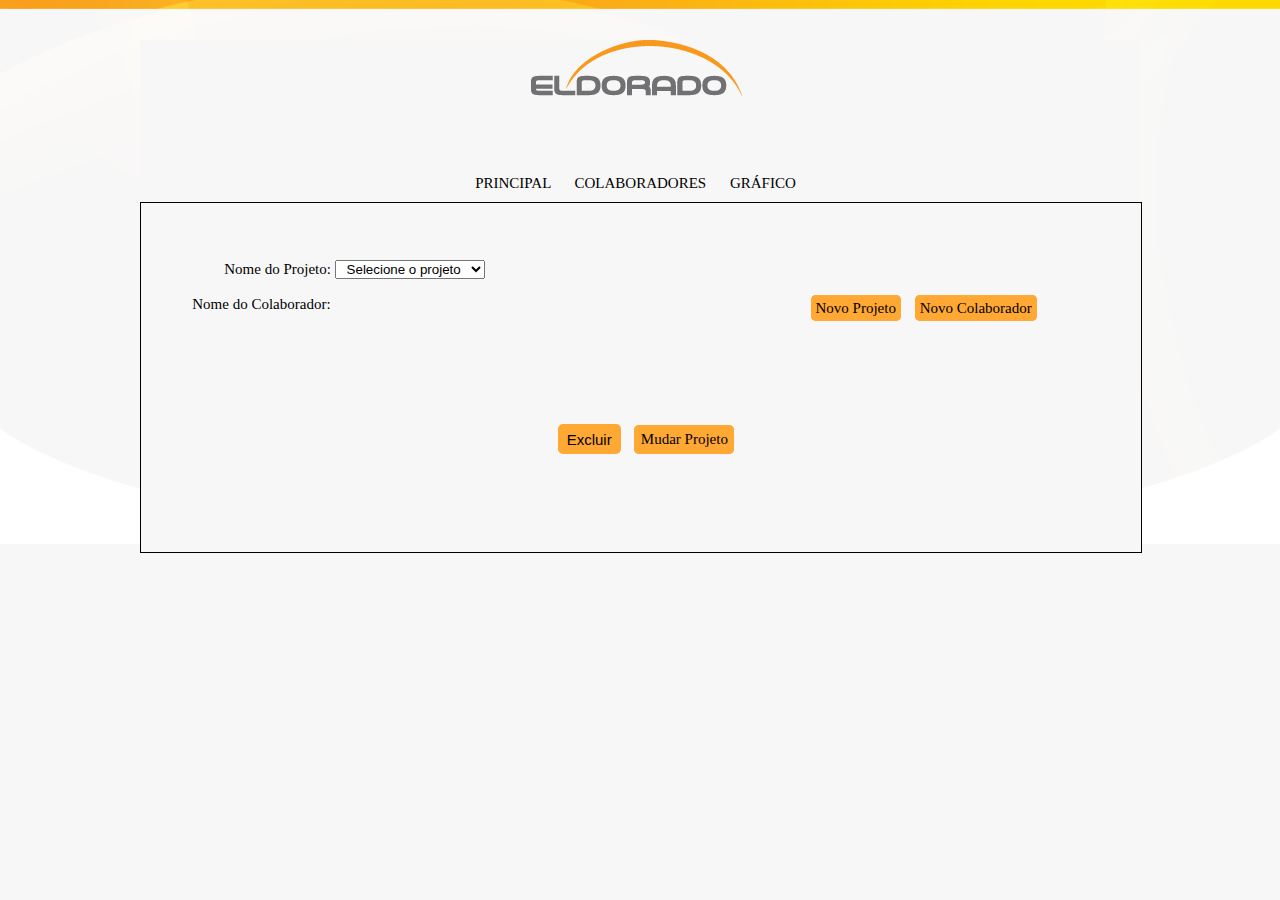
==== index.html @ 28836774 "Alterados. Signed-off-by: unknown <marcos.silva@BSBTRE001820.corp.eldorado.org.br>" ====
<!DOCTYPE HTML>
<html lang="pt-br">
<head>
	<meta charset="UTF-8">
	<title>Banco de Horas - Principal</title>
	<link rel="stylesheet" type="text/css" href="css/style.css">
	<link rel="stylesheet" type="text/css" href="css/animate.css" />
	<script type="text/javascript" src="js/jquery.min.js"></script>
	<script type="text/javascript" src="js/animated.js"></script>
	<script src="js/firebase.js"></script>
	<script type="text/javascript" src="js/colaboradores.js"></script>
	<script type="text/javascript" src="js/jquery_ui/jquery-ui.min.js"></script>
	<script type="text/javascript" src="js/principal.js"></script>
	<link rel="stylesheet" type="text/css" href="js/jquery_ui/jquery-ui.structure.min.css">
	<link rel="stylesheet" type="text/css" href="js/jquery_ui/jquery-ui.theme.min.css">
	<script type="text/javascript" src="js/colaboradoresPrincipal.js"></script>

</head>

<body>
	<!-- Div geral que inclue todas as divs -->
	<div id="container">	
				<div id="topo">
					<img id="logo" src="imagens/logo.png" />
				</div>

				<div id="menu">
					<a class="idprincipalMenu" class="active" href="#"> PRINCIPAL </a> 
					<a class="idcolaboradoresMenu" href="#"> COLABORADORES </a> 
					<a class="idgraficoMenu" href="#"> GRÁFICO </a>
				</div>

			<!-- Início do form-->
			<form action="" method="post" name="form" id="form">
				<!-- Fieldset é a div geral com todos os inputs -->
				<fieldset> 
				

				<div class="formLeft">

						<div id="selecionarProjeto">
						<br>
							<!-- Nome do projeto -->
							<label class="idsProjeto" for="colaborador">Nome do Projeto:</label>
							<select id="idProjeto" name="idProjeto">
								<option value="">Selecione o projeto</option>
							</select>
						</div>
						<br>

						<!-- Input Checkbox para novo Projeto -->
						
						<div class="projetoLadoDireito">	
							<a href="#" id="btnNovoProjeto">Novo Projeto</a>
							<a href="#" id="btnNovoColaborador">Novo Colaborador</a>
						</div>
			
						<div class="novoColaborador dialog" title="Novo colaborador">
							<p>Insira o Colaborador</p>
							<input type="text" name="">
							<input type="button" value="Salvar">
						</div>

						<div class="NovoProjeto dialog" title="Novo projeto">
							<p>Insira o Projeto</p>
							<input type="text" name="">
							<input type="button" value="Salvar">
						</div>
						<div class="MudarProjeto dialog" title="Mudar projeto">
							<p>Mudar Projeto</p>
							<select class="MProjeto" name="MProjeto">
							<option>Cléu Mendes de Sá</option>
							
							</select>
							<input type="button" value="Salvar">
						</div>

						<div id="nomColaborador">
							<label>Nome do Colaborador:<br></label>
						</div>

		           		<div id="colaboradorProjeto">
							<!-- Input do Nome do Colaborador -->	
								<div id="idNomeDoColaborador" class="nomeDoColaborador" for="nome_do_colaborador">
							<!--<input type="checkbox" name="Colaborador" value="Cléu Mendes de Sá">
							<label>Cléu Mendes de Sá</label>
							<br>-->
								</div>

						</div>

						<!-- Botões da página -->
						<p class="botaoIndex">
							<input id="limpar" class="botaoFooter" type="reset" value="Excluir">
							<a href="#" id="btnMudarProjeto">Mudar Projeto</a>
						</p>
					
				</fieldset>
			</form>
	</div>
	<!-- Fim da div geral que inclue todas as divs -->
</body>
</html>
---- css/style.css ----
body{
	background-image:url(../imagens/bg-top.png);
	background-size: 100%;
	background-color: #F7F7F7;
	background-repeat: repeat-x;
	font-family: "Trebuchet MS";
	font-size: 15px;
}

#listAnos a{
	padding: 10px;
	background-color: #EEE;
	text-decoration: none;
	color: #000;
	font-weight: bold;
	margin: 5px
}

#listAnos a:hover{
 	background: #FFA834;
 }

#listAnos a.active{
	background: #FFA834;
}

#container{
	margin:0 auto;
	width: 1000px;
	background-color: #f7f7f7;
}

#container #form{
	margin:0 auto;
	width: 1000px;
	background-color: #f7f7f7;
	border: solid 1px;
}

/*Estilo do topo do site*/
#topo{
	width: 994px;
	height: 125px;
	text-align: center;
}

#topo #logo{
	margin: 40px auto;
	padding:10px auto;
	display: block;
}
/*Fim do estilo do topo do site*/

/* Estilo do menu */
	#container #menu{
	    text-align: center;
	    width: 971px;
	    height: auto;
	    padding: 10px;
	    font-family: Verdana;
	}

	#container #menu a{
		text-decoration: none;
		color: #000;
		padding: 10px;
		margin-top: 15px;
	}

	#container #menu a:hover{
		background-color: #FFA834;
	}

	#container #menu a #active{
		background-color: #FFA834;
	}

/* Fim do estilo do menu */

/*Estilo dos inputs do site*/
.idData{
	float: right;
	margin-top: -22px;
    margin-right: 177px;
}
.checkBox{
	float: right;
	margin-top: -95px;
	margin-right: 178px;
	display: none;
}
.idsColaboradores{/* */
	float: right;
	margin-top: 20px;
	margin-right: 534px;
}
.saldoMesAnterior{/**/
	float: right;
	margin-top: -20px;
    margin-right: 567px;
}
.saldoHorasMesAtual{/**/
	float: right;
	margin-top: -5px;
	margin-right: 569px;
}
.saldoFinalHoras{/**/
	float: right;
	margin-top: -5px;
	margin-right: 569px;
}
.quantidadeDeHoras{/**/
	float: right;
	margin-top: -77px;
	margin-right: 175px;
	display: none;
}
/*Fim do estilo dos inputs do site*/

/*Estilo do form*/
form {
	width: 1000px;
}
fieldset{
	min-height: 300px;
	padding-top: 40px;
	border: 0px;
}
form p {
    text-align: center;
}

#limpar, #enviar{ 
  border:solid #ffa834;
  border-radius: 5px;
  background-color:#FFA834;
  margin-left: 10px;
  height: 30px;
  font-size: 15px;
  margin-bottom: 45px;
}

form input[type=number] {
	width: 40px;
}

/*p{
	margin-top: 60px;
	margin-bottom: 10px;
}
*/
.botaoIndex {
	margin-top: 111px;
	margin-bottom: 10px;
}

/*Fim do estilo do form*/

/*Estilos da página de gráfico*/
	#dataGrafico{
		padding: 0px 40px 0px 0px;
		float: right;
	}
	#dataGrafico input{
		margin: 18px 0px 0px 0px;
	}

	/*Estilo da coluna esquerda*/
	#titulo {
		text-align: center;
		margin-bottom: 20px;
	}
	#colunaEsquerda {
		width: 25%;
		height: 630px;
		float: left;
		border: solid 1px black;
	}

	#colunaEsquerda select {
		width: 150px;
		text-align: center;
		margin-left: 50px;
	}

	#colunaEsquerda footer p input{
		border:solid #ffa834;
		border-radius: 5px;
		background-color:#FFA834;
		margin-left: 10px;
		height: 30px;
		font-size: 15px;
		text-align: center;
	}
	#colunaEsquerda header{
		height: 100px;
	}
	#colunaEsquerda #idColaboradores {
		height: 500px;
	}
	#colunaEsquerda #idColaboradores form{
		padding: 0px 5px 0px 10px;
	}
	#colunaEsquerda footer{
		height: 20px;
	}
	#colunaEsquerda footer p {
		text-align: center;
	}
	/*Fim do estilo da coluna esquerda*/

	/*Estilo da coluna direita*/
	#colunaDireita {
		width: 74%;
		height: 630px;
		float: left;
		border-left: solid 0px;
		border-right: solid 1px black;
		border-bottom: solid 1px black;
		border-top: solid 1px black;
	}
	#colunaDireita header{
		height: 60px;
		border-bottom: solid 1px  black;
		text-align: center;
		margin-bottom: 18px;
	}
	#colunaDireita header h1{
		text-align: center;
		font-family: Arial;
	}
	#colunaDireita #grafico{
		height: 500px;
	}
	/*fim do estilo da coluna direita*/

/*Fim do estilo da página de gráfico*/

/*Estilo da página de cadastro de projeto*/
#colaboradorProjeto input{
	margin-left: 160px;
}
/*Inicio dos botões Colaborador e Novo Projeto */

.projetoLadoDireito{
	position: relative;
	float: right; 
 	margin-top: 4px;
    margin-right: 91px;

  
}
 div #btnNovoProjeto {
  border:solid #FFA834;
  border-radius: 5px;
  background-color:#FFA834;
  margin-left: 50px;
  height: 10px;
  font-size: 15px;
  color: #000;
  padding: 2px;
  text-decoration: none;
  margin-top: 30px;
}
#btnMudarProjeto {
  border:solid #FFA834;
  border-radius: 5px;
  background-color:#FFA834;
  margin-left: 10px;
  height: 10px;
  font-size: 15px;
  color: #000;
  padding: 3.4px;
  text-decoration: none;
  margin-top: 30px;
}
.novoColaborador dialog p{
	margin-top: 23px;
	margin-bottom: 0px;
}

.novoProjeto dialog p{
	margin-top: 23px;
	margin-bottom: 0px;
}

div #btnNovoColaborador{
  border:solid #FFA834;
  border-radius: 5px;
  background-color:#FFA834;
  margin-left: 10px;
  height: 30px;
  font-size: 15px;
  color: #000;
  padding: 2px;
  text-decoration: none;

}



/*Fim dos botões Colaborador e Novo Projeto*/

.nomeProjeto{
  float: right;
  margin-top: -182px;
  margin-right: 173px;
}
/*#salvarCadastro{
  float: right;
  margin-top: -182px;
  margin-right: 115px;
}
*/
#selecionarProjeto select {
  width: 150px;
  text-align: center;
}
#selecionarProjeto{
  margin-left: 70px;
}
#colaboradorProjeto {
  margin-left: 34px;
}
#nomColaborador{
	margin-left: 38px;
}
/*Fim do estilo da página de cadastro de projeto*/
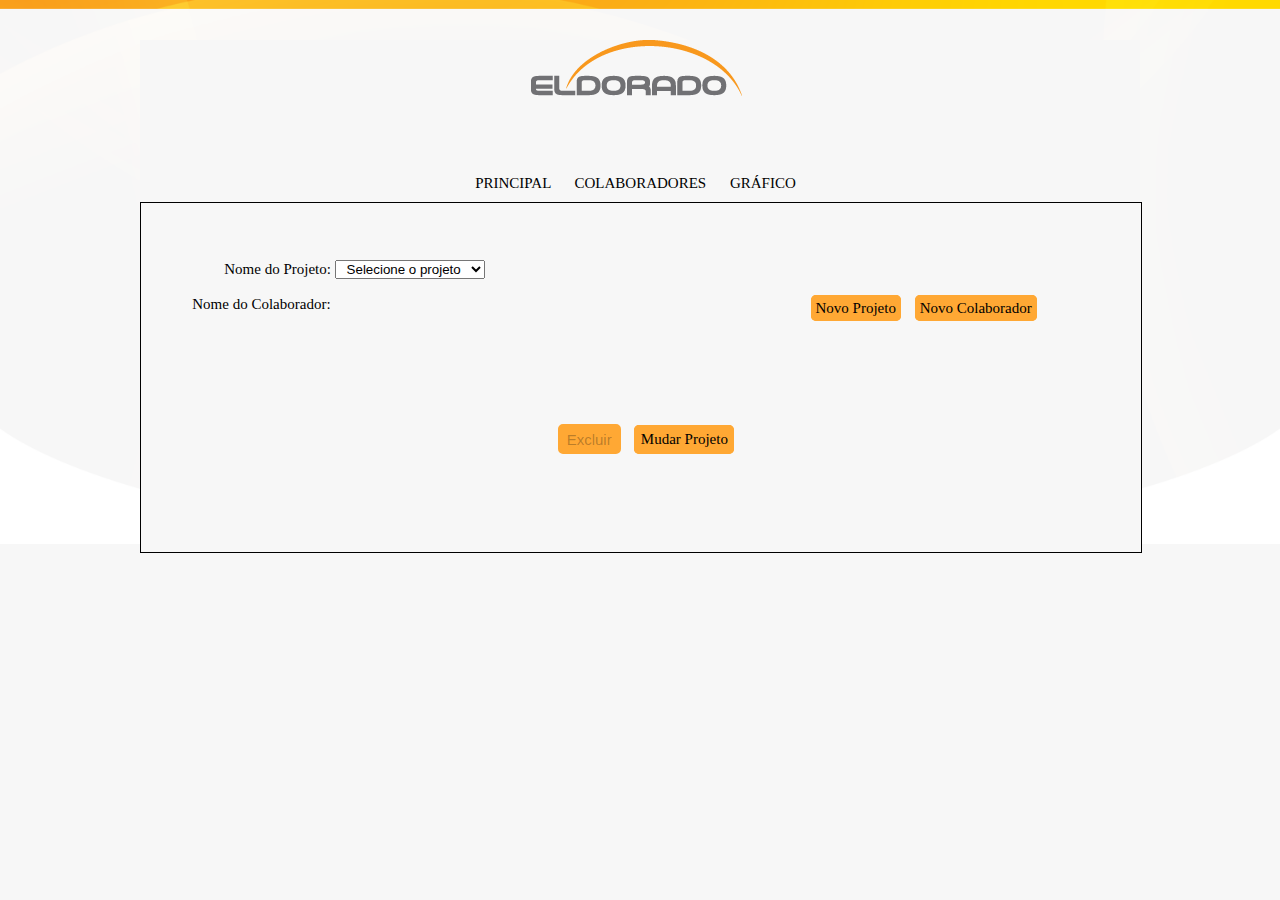
==== commit 8fb83801: "Implementado novas funções e e estrutura HTML Signed-off-by: unknown <halef.soares@BSBTRE001820.corp" ====
--- a/index.html
+++ b/index.html
@@ -57,14 +57,14 @@
 			
 						<div class="novoColaborador dialog" title="Novo colaborador">
 							<p>Insira o Colaborador</p>
-							<input type="text" name="">
-							<input type="button" value="Salvar">
+							<input type="text" id="inputColaborador">
+							<input type="button" value="Salvar" id="salvarColaborador">
 						</div>
 
 						<div class="NovoProjeto dialog" title="Novo projeto">
 							<p>Insira o Projeto</p>
-							<input type="text" name="">
-							<input type="button" value="Salvar">
+							<input type="text" id="inputProjeto">
+							<input type="button" id="salvarProjeto" value="Salvar">
 						</div>
 						<div class="MudarProjeto dialog" title="Mudar projeto">
 							<p>Mudar Projeto</p>
@@ -81,17 +81,21 @@
 
 		           		<div id="colaboradorProjeto">
 							<!-- Input do Nome do Colaborador -->	
-								<div id="idNomeDoColaborador" class="nomeDoColaborador" for="nome_do_colaborador">
+							<div id="idNomeDoColaborador" class="nomeDoColaborador" for="nome_do_colaborador">
 							<!--<input type="checkbox" name="Colaborador" value="Cléu Mendes de Sá">
 							<label>Cléu Mendes de Sá</label>
 							<br>-->
-								</div>
+							</div>
 
+							<div id="caixaDialogo" title="Confirmar exclusão?">
+							<p><span class="ui-icon ui-icon-alert" style="float:left; margin:0 7px 20px 0;"></span>Deseja excluir o(s) coloborador(es) selecionado(s)?</p>
+							</div>
+								
 						</div>
 
 						<!-- Botões da página -->
 						<p class="botaoIndex">
-							<input id="limpar" class="botaoFooter" type="reset" value="Excluir">
+							<input id="limpar" class="botaoFooter" type="button" value="Excluir" disabled = "disabled">
 							<a href="#" id="btnMudarProjeto">Mudar Projeto</a>
 						</p>
 					
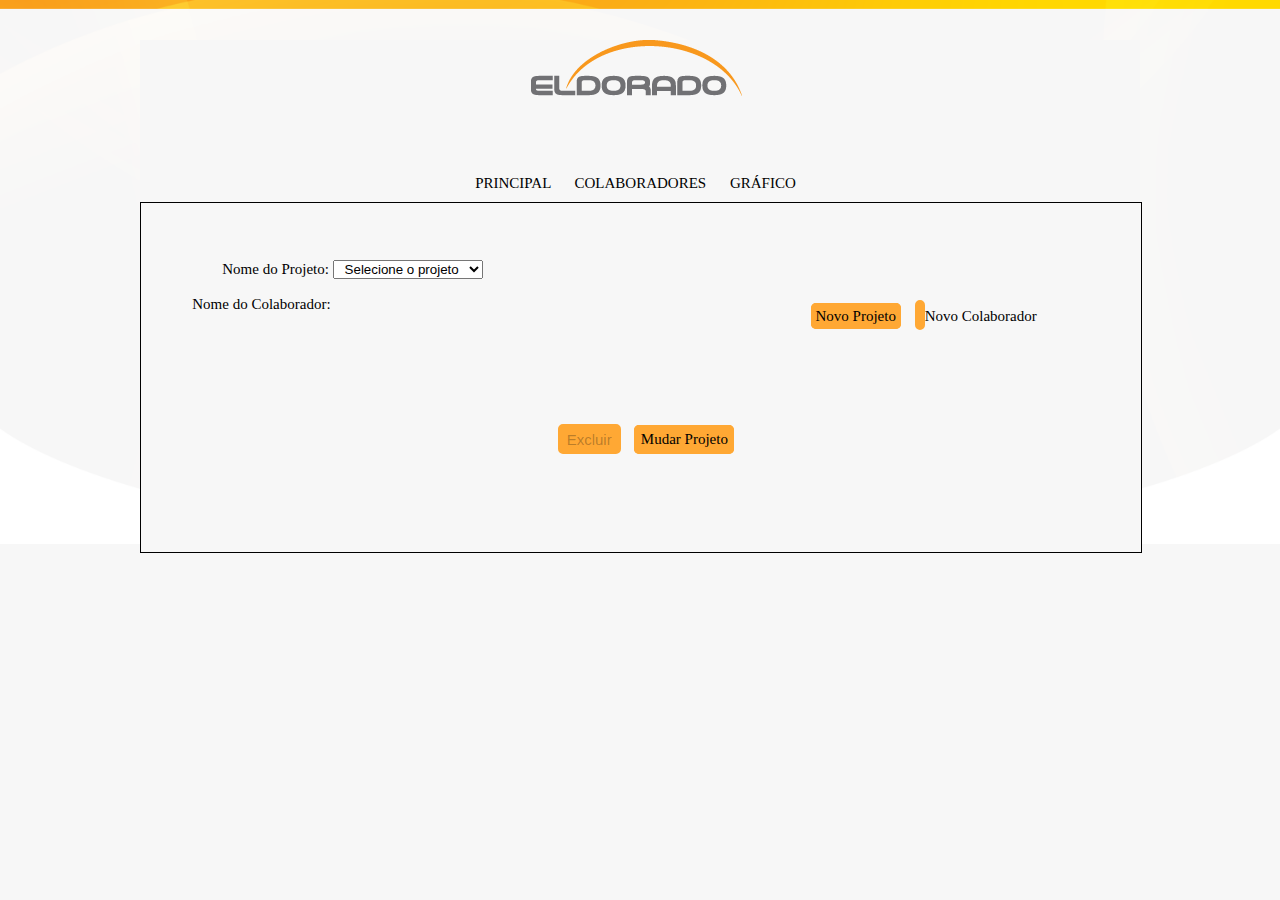
==== commit 79241421: "Alterado CSS, HTML, e JS. Signed-off-by: unknown <halef.soares@BSBTRE001820.corp.eldorado.org.br>" ====
--- a/index.html
+++ b/index.html
@@ -52,19 +52,20 @@
 						
 						<div class="projetoLadoDireito">	
 							<a href="#" id="btnNovoProjeto">Novo Projeto</a>
-							<a href="#" id="btnNovoColaborador">Novo Colaborador</a>
+							<input href="#" disabled="disabled" type="button" id="btnNovoColaborador">Novo Colaborador</input>
 						</div>
 			
-						<div class="novoColaborador dialog" title="Novo colaborador">
+						<div class="novoColaborador dialog" id="novoColaborador" title="Novo colaborador">
 							<p>Insira o Colaborador</p>
 							<input type="text" id="inputColaborador">
 							<input type="button" value="Salvar" id="salvarColaborador">
 						</div>
 
-						<div class="NovoProjeto dialog" title="Novo projeto">
+						<div class="NovoProjeto dialog" id="novoProjeto" title="Novo projeto">
 							<p>Insira o Projeto</p>
 							<input type="text" id="inputProjeto">
 							<input type="button" id="salvarProjeto" value="Salvar">
+							<p class="mensagemAlerta">Por favor digite o nome do novo projeto!</p>
 						</div>
 						<div class="MudarProjeto dialog" title="Mudar projeto">
 							<p>Mudar Projeto</p>
@@ -95,7 +96,7 @@
 
 						<!-- Botões da página -->
 						<p class="botaoIndex">
-							<input id="limpar" class="botaoFooter" type="button" value="Excluir" disabled = "disabled">
+							<input id="limpar" class="botaoFooter" type="button" value="Excluir" disabled ="disabled">
 							<a href="#" id="btnMudarProjeto">Mudar Projeto</a>
 						</p>
 					
--- a/css/style.css
+++ b/css/style.css
@@ -318,14 +318,26 @@
   text-align: center;
 }
 #selecionarProjeto{
-  margin-left: 70px;
-}
+  margin-left: 68px;
+}
+
 #colaboradorProjeto {
   margin-left: 34px;
 }
 #nomColaborador{
 	margin-left: 38px;
 }
+
+.mensagemAlerta{
+	display: none;
+	color: red;
+}
+
+#projetoVazio{
+  color: #FF0000;
+  font-size: 15px;
+  margin-left: 4px;
+}
 /*Fim do estilo da página de cadastro de projeto*/
 
 
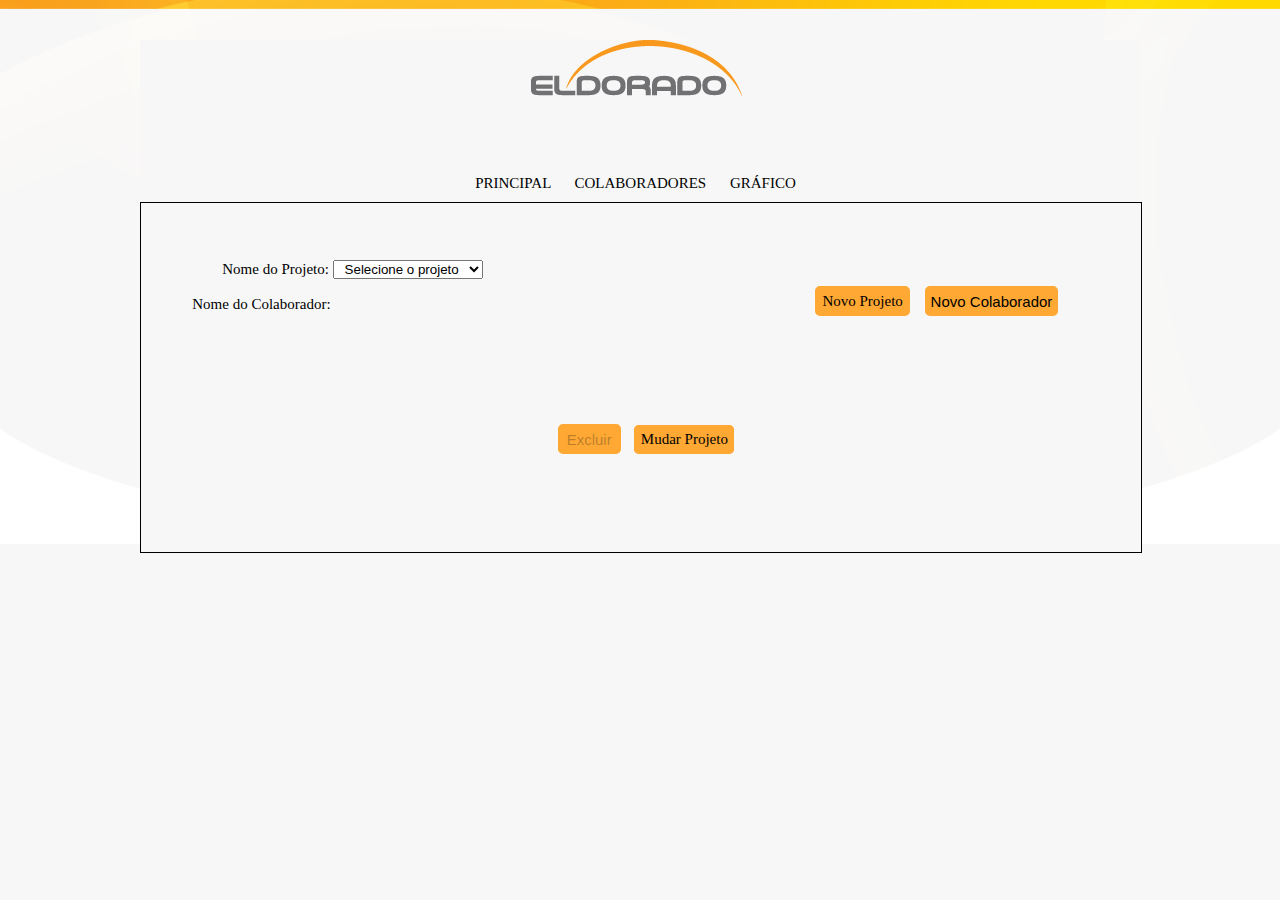
==== commit 03e61a9a: "Signed-off-by: unknown <cleu.sa@BSBTRE000659.corp.eldorado.org.br>" ====
--- a/index.html
+++ b/index.html
@@ -41,24 +41,32 @@
 						<div id="selecionarProjeto">
 						<br>
 							<!-- Nome do projeto -->
+							
 							<label class="idsProjeto" for="colaborador">Nome do Projeto:</label>
 							<select id="idProjeto" name="idProjeto">
 								<option value="">Selecione o projeto</option>
 							</select>
+							
 						</div>
 						<br>
 
 						<!-- Input Checkbox para novo Projeto -->
 						
-						<div class="projetoLadoDireito">	
-							<a href="#" id="btnNovoProjeto">Novo Projeto</a>
-							<input href="#" disabled="disabled" type="button" id="btnNovoColaborador">Novo Colaborador</input>
-						</div>
+							<div id="btnNovoColaborador">
+								<input value="Novo Colaborador" type="button"></input>
+							</div>
+
+							<div id="btnNovoProjeto">
+								<a href="#">Novo Projeto</a>
+							</div>
+
 			
 						<div class="novoColaborador dialog" id="novoColaborador" title="Novo colaborador">
 							<p>Insira o Colaborador</p>
 							<input type="text" id="inputColaborador">
 							<input type="button" value="Salvar" id="salvarColaborador">
+							<p class="mensagemAlerta">Por favor digite o nome do novo colaborador!</p> 
+
 						</div>
 
 						<div class="NovoProjeto dialog" id="novoProjeto" title="Novo projeto">
--- a/css/style.css
+++ b/css/style.css
@@ -243,25 +243,40 @@
 }
 /*Inicio dos botões Colaborador e Novo Projeto */
 
-.projetoLadoDireito{
+/*.projetoLadoDireito{
 	position: relative;
 	float: right; 
  	margin-top: 4px;
-    margin-right: 91px;
-
-  
-}
- div #btnNovoProjeto {
-  border:solid #FFA834;
-  border-radius: 5px;
-  background-color:#FFA834;
-  margin-left: 50px;
-  height: 10px;
-  font-size: 15px;
-  color: #000;
-  padding: 2px;
-  text-decoration: none;
-  margin-top: 30px;
+    margin-right: 91px; 
+}*/
+
+ #btnNovoProjeto a {
+	  border:solid #FFA834;
+	  border-radius: 5px;
+	  background-color:#FFA834;
+	  margin-left: 50px;
+	  height: 15px;
+	  font-size: 15px;
+	  color: #000;
+	  padding: 4.4px;
+	  text-decoration: none;
+	  margin-top: -10px;
+	  float:right;
+	  text-align: center;
+	  margin-right: 5px;
+
+}
+ #btnNovoColaborador input{
+	border: solid #ffa834;
+	border-radius: 5px;
+	background-color: #FFA834;
+	margin-left: 10px;
+	height: 30px;
+	font-size: 15px;
+	margin-top: -10px;
+	float: right;
+	padding: 2.4px;
+	  margin-right: 70px;
 }
 #btnMudarProjeto {
   border:solid #FFA834;
@@ -285,21 +300,6 @@
 	margin-bottom: 0px;
 }
 
-div #btnNovoColaborador{
-  border:solid #FFA834;
-  border-radius: 5px;
-  background-color:#FFA834;
-  margin-left: 10px;
-  height: 30px;
-  font-size: 15px;
-  color: #000;
-  padding: 2px;
-  text-decoration: none;
-
-}
-
-
-
 /*Fim dos botões Colaborador e Novo Projeto*/
 
 .nomeProjeto{
@@ -332,11 +332,10 @@
 	display: none;
 	color: red;
 }
-
 #projetoVazio{
-  color: #FF0000;
-  font-size: 15px;
-  margin-left: 4px;
+	color: #ff0000;
+	font-size:15px;
+	margin-left:4px;
 }
 /*Fim do estilo da página de cadastro de projeto*/
 
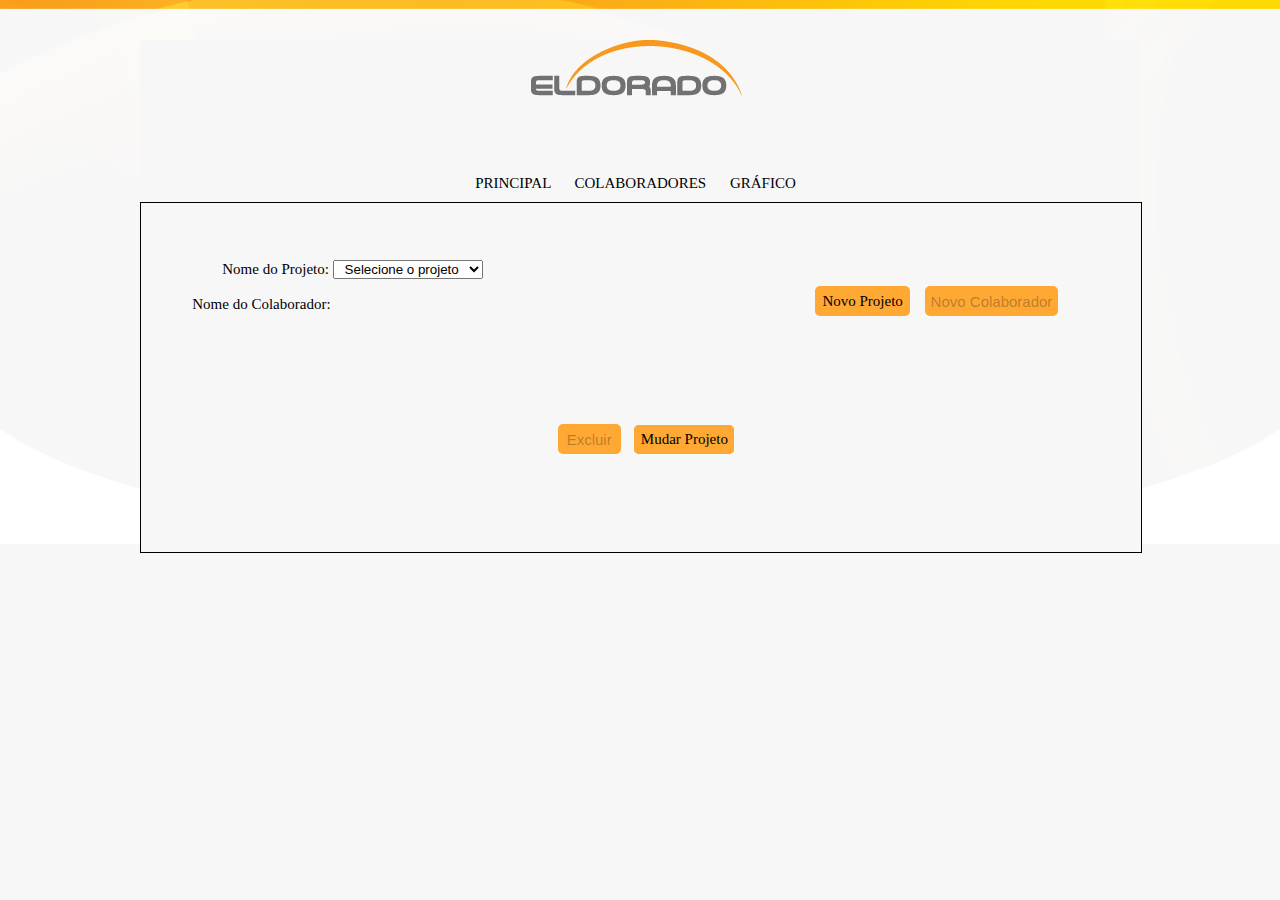
==== commit 8ddbd8de: "Complementando as funcionalidades Signed-off-by: unknown <halef.soares@BSBTRE001820.corp.eldorado.or" ====
--- a/index.html
+++ b/index.html
@@ -53,7 +53,7 @@
 						<!-- Input Checkbox para novo Projeto -->
 						
 							<div id="btnNovoColaborador">
-								<input value="Novo Colaborador" type="button"></input>
+								<input disabled="disabled" id="botaoNovoColaborador" value="Novo Colaborador" type="button"></input>
 							</div>
 
 							<div id="btnNovoProjeto">
@@ -82,6 +82,10 @@
 							
 							</select>
 							<input type="button" value="Salvar">
+						</div>
+
+						<div id="mensagemSucesso" title="Sucesso">
+							<p><span id="spanMensagemSucesso"></span> salvo com sucesso!</p>
 						</div>
 
 						<div id="nomColaborador">
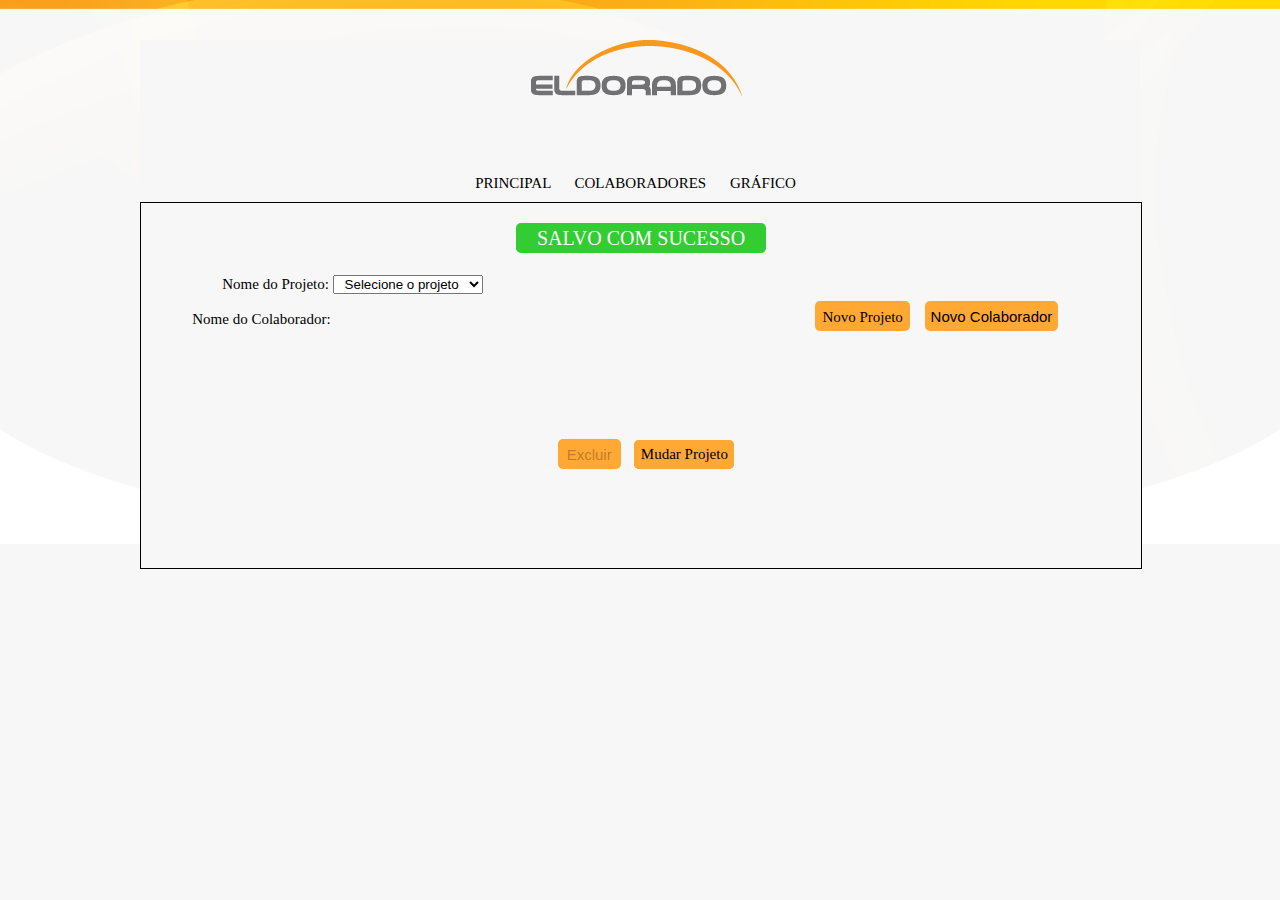
==== commit ec392041: "texto de confirmação no html Signed-off-by: unknown <rafael.scarpille@BSBTRE000682.corp.eldorado.org" ====
--- a/index.html
+++ b/index.html
@@ -32,6 +32,10 @@
 
 			<!-- Início do form-->
 			<form action="" method="post" name="form" id="form">
+
+		<div id="msgConfirmacao">
+			<p id ="msgSalvo"><spam id="confirmar">SALVO<spam> COM SUCESSO</p>
+		</div>
 				<!-- Fieldset é a div geral com todos os inputs -->
 				<fieldset> 
 				
@@ -53,7 +57,7 @@
 						<!-- Input Checkbox para novo Projeto -->
 						
 							<div id="btnNovoColaborador">
-								<input disabled="disabled" id="botaoNovoColaborador" value="Novo Colaborador" type="button"></input>
+								<input value="Novo Colaborador" type="button"></input>
 							</div>
 
 							<div id="btnNovoProjeto">
@@ -94,11 +98,12 @@
 
 		           		<div id="colaboradorProjeto">
 							<!-- Input do Nome do Colaborador -->	
-							<div id="idNomeDoColaborador" class="nomeDoColaborador" for="nome_do_colaborador">
-							<!--<input type="checkbox" name="Colaborador" value="Cléu Mendes de Sá">
-							<label>Cléu Mendes de Sá</label>
-							<br>-->
+						<div id="containerColaboradores" class="nomeDoColaborador" for="nome_do_colaborador">
+
+							<div id="nomeColaborador">
+								
 							</div>
+						</div>
 
 							<div id="caixaDialogo" title="Confirmar exclusão?">
 							<p><span class="ui-icon ui-icon-alert" style="float:left; margin:0 7px 20px 0;"></span>Deseja excluir o(s) coloborador(es) selecionado(s)?</p>
--- a/css/style.css
+++ b/css/style.css
@@ -61,6 +61,21 @@
 	    font-family: Verdana;
 	}
 
+	#msgConfirmacao{
+		color: #fff;
+		width: 250px;
+		height: 30px;
+		font-family: Arial bold;
+		font-size: 20px;
+		border-radius: 5px;
+		background-color: #32CD32;
+		margin-left: 375px;
+	}
+
+	#msgSalvo{
+		padding-top:4px;
+	}
+
 	#container #menu a{
 		text-decoration: none;
 		color: #000;
@@ -124,7 +139,6 @@
 }
 fieldset{
 	min-height: 300px;
-	padding-top: 40px;
 	border: 0px;
 }
 form p {
